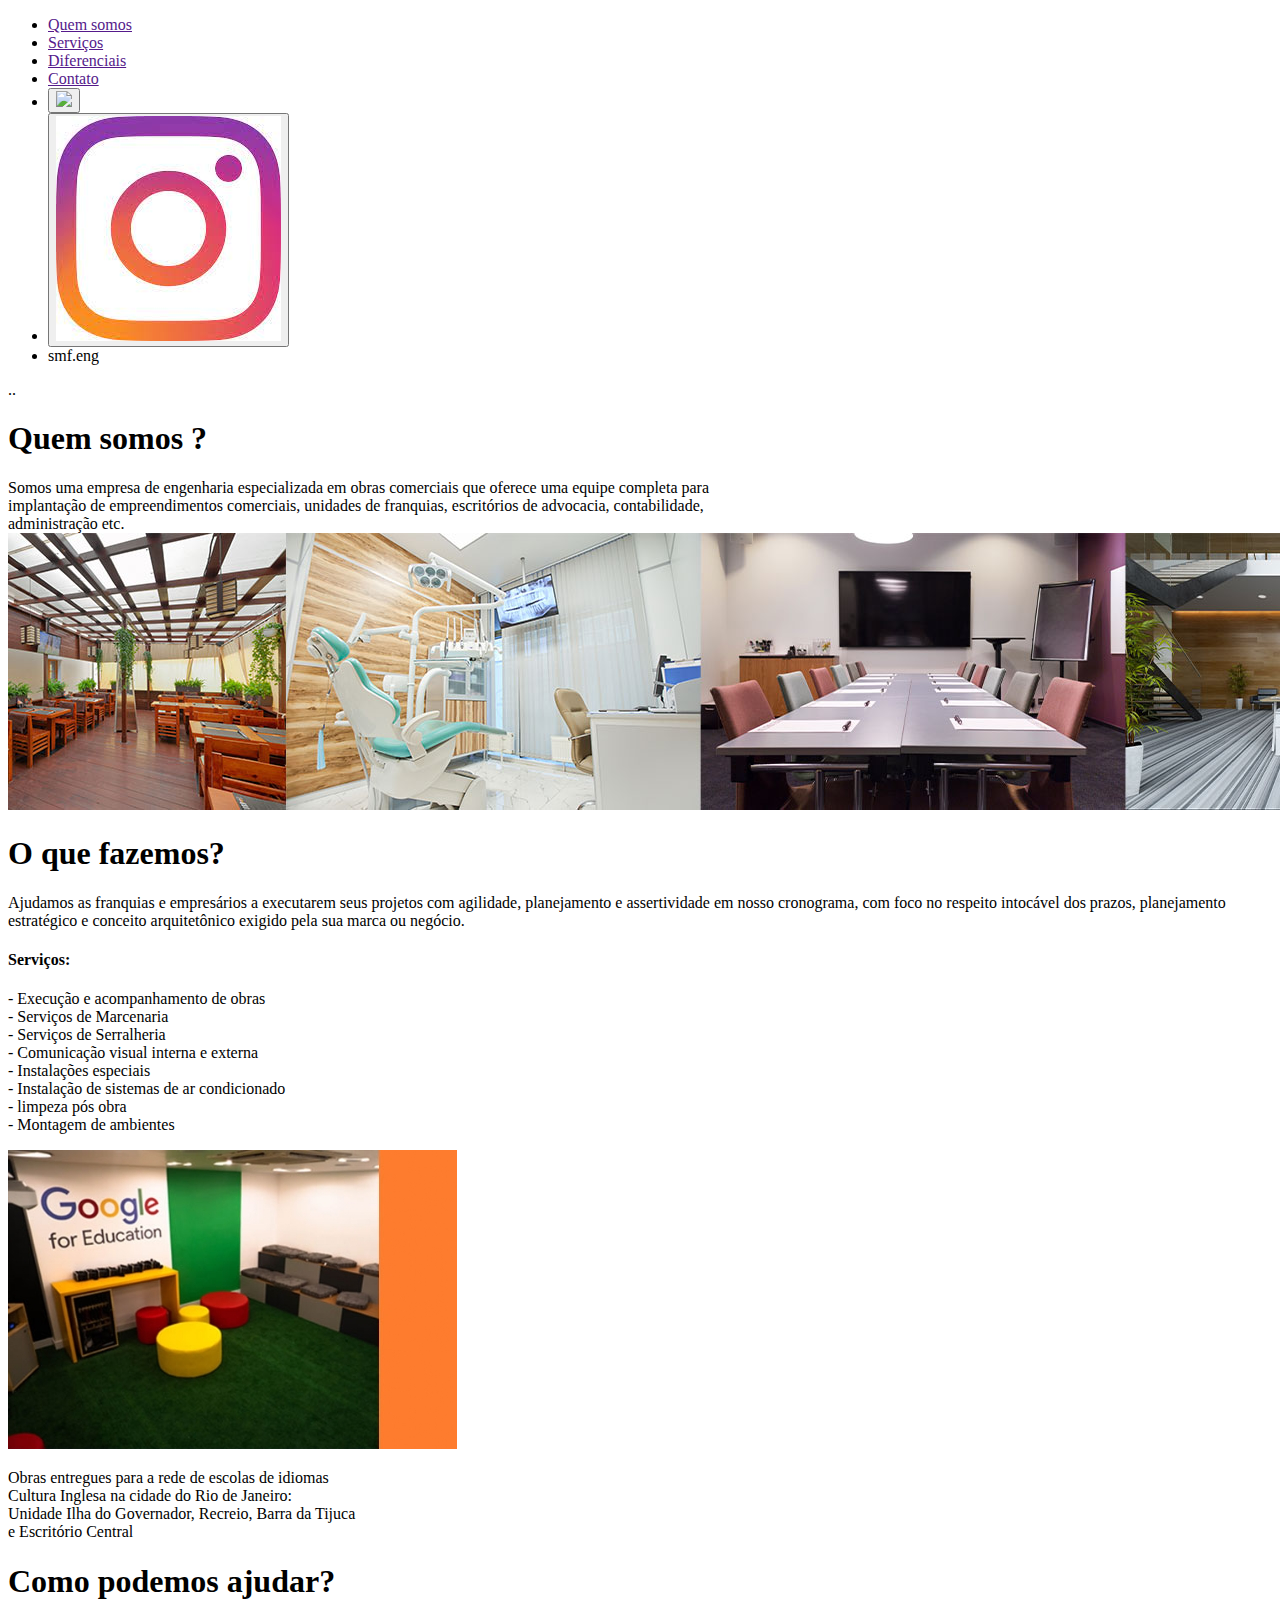
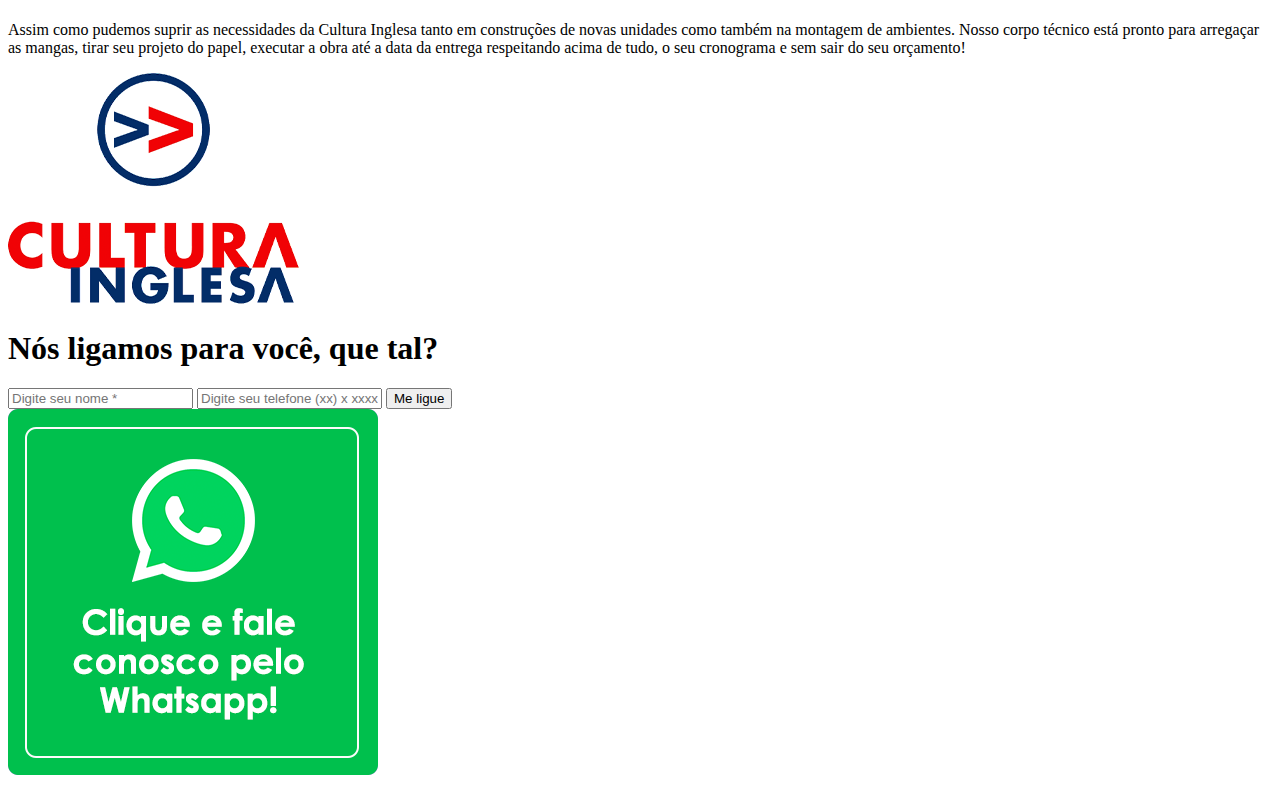
==== index.html @ a9812c1f "projeto pronto sem responsividade" ====
<!DOCTYPE html>
<head>
    <title>
        SMF Engenharia
    </title>
    <link rel="stylesheet" href="../SMF Engenharia/assets/estyle.css"/>
    <meta name="viewport" content="width=device-width,user-scalable=0">
    <meta charset="UTF-8" />
</head>
<body>
    <header>
        <div class="container ">
            <ul>
                <li><a href="">Quem somos</a></li>
                <li><a href="">Serviços</a></li>
                <li><a href="">Diferenciais</a></li>
                <li><a href="">Contato</a></li>
                <li class="image_log"><button><img class="zap_logo" src="../SMF Engenharia/assets/image/Whatsapp.png" /></button></li>
                <li class="image_log_i"><button><img class="logo_insta_img" src="./assets/image/logo_insta.jfif"/></button></li>
                <li>smf.eng</li>
            </ul>
        </div>
    </header>
    <div class="banner">
       ..
    </div>
    <section class="section_1"> 
        <div class="container">
             <h1>Quem somos ?</h1>
             <span>
                Somos uma empresa de engenharia especializada em obras comerciais que oferece uma equipe completa para <br>
                implantação de empreendimentos comerciais, unidades de franquias, escritórios de advocacia, contabilidade,<br>
                 administração etc.
             </span>
        </div>
        <img src="./assets/image/imagens.jpg" class="banner_2"/>
    </section>
    <section class="section_2">
        <div class="container">
            <div class="bloco">
              <h1>O que fazemos?</h1>
              <p>
                Ajudamos as franquias e empresários a executarem seus projetos com agilidade, planejamento e assertividade em nosso cronograma,
                 com foco no respeito intocável dos prazos, planejamento estratégico e conceito arquitetônico exigido pela sua marca ou negócio.
              </p>
              <h4>Serviços: </h4>
              <p>
                - Execução e acompanhamento de obras<br>
                - Serviços de Marcenaria<br>
                - Serviços de Serralheria<br>
                - Comunicação visual interna e externa<br>
                - Instalações especiais<br>
                - Instalação de sistemas de ar condicionado<br>
                - limpeza pós obra<br>
                - Montagem de ambientes<br>
              </p>
            </div>
            <div class="bloco">
               <img src="./assets/image/img-cultura-inglesa.jpg" class="image_bloco_esqurdo">
               <p>
                Obras entregues para a rede de escolas de idiomas <br>
                Cultura Inglesa na cidade do Rio de Janeiro:<br>
                Unidade Ilha do Governador, Recreio, Barra da Tijuca <br>
                e Escritório Central
               </p>
            </div>
        </div>
    </section>
    <section class="section_3">
      <div class="container">
        <div class="direito">
           <h1>Como podemos ajudar?  </h1>
           <p>
            Assim como pudemos suprir as necessidades da Cultura Inglesa  tanto em construções de novas unidades como também na montagem de ambientes. Nosso corpo técnico está pronto para arregaçar as mangas, tirar seu projeto do papel,
             executar a obra até a data da entrega respeitando acima de tudo, o seu cronograma e sem sair do seu orçamento!
           </p>
        </div>
        <div class="esquerdo">
           <img src="./assets/image/cultura-inglesa-png-5.png"/>
        </div>
    </div>  
    </section>
    <section class="section_4">
        <div class="container">
            <div class="direito">
               <h1>Nós ligamos para você, que tal? </h1>
               <form method="GET" name="formulario">
                    <input type="text" placeholder="Digite seu nome *"/>
                    <input type="tel" placeholder="Digite seu telefone (xx) x xxxx-xxxx *"/>
                    <button>Me ligue</button>
               </form>
            </div>
            <div class="esquerdo">
                <a href=""><img src="./assets/image/botao-wpp.png"/></a>
                
            </div>
        </div>
    </section>
</body>

</html>
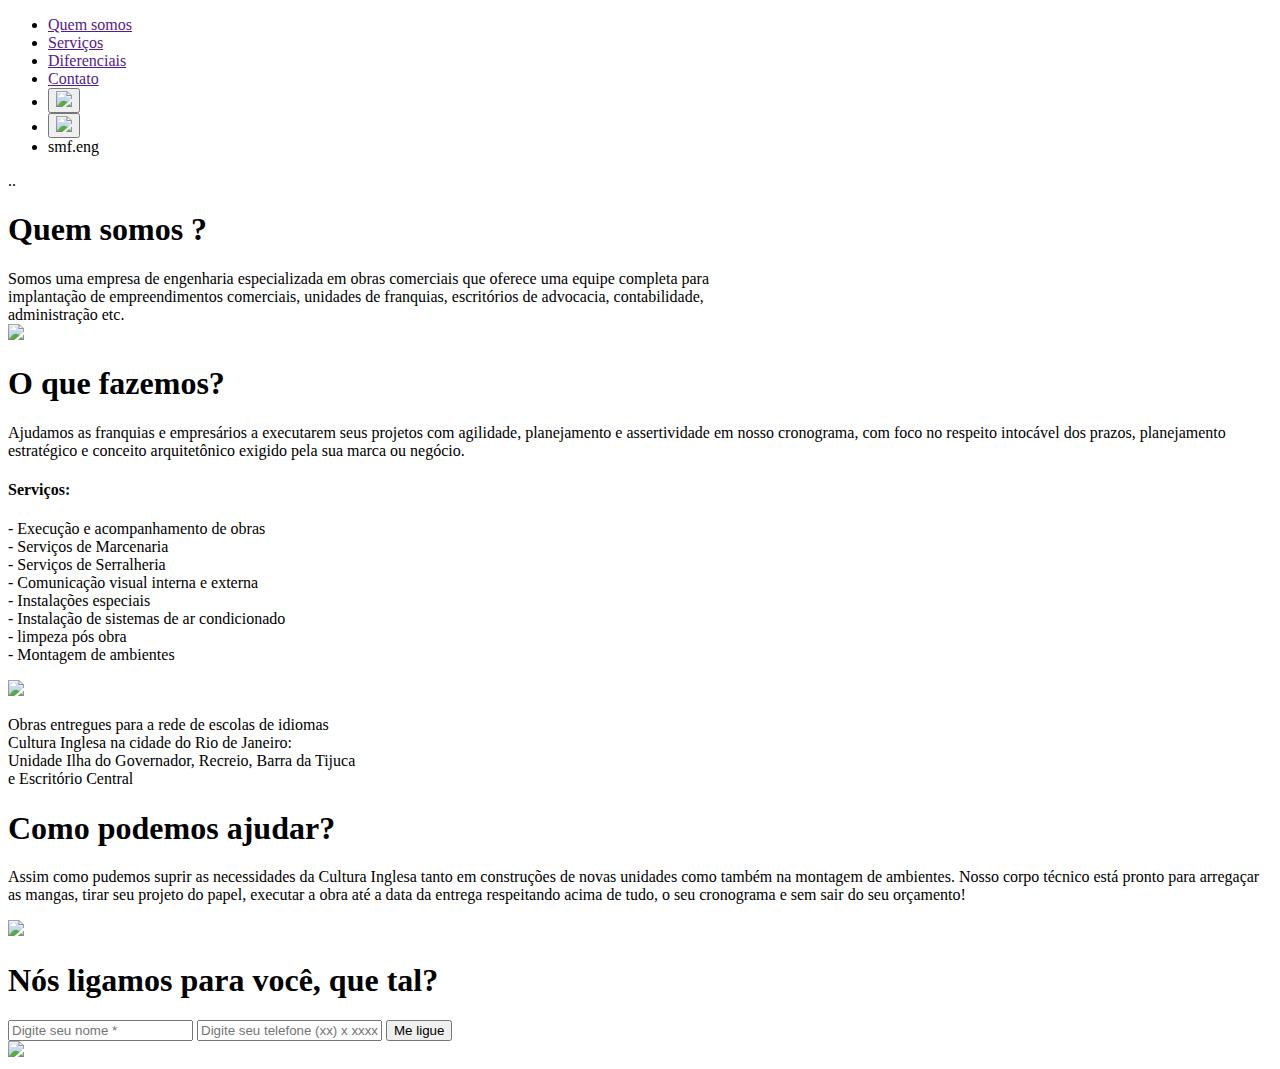
==== commit cd2ad930: "site corrigido" ====
--- a/index.html
+++ b/index.html
@@ -15,8 +15,8 @@
                 <li><a href="">Serviços</a></li>
                 <li><a href="">Diferenciais</a></li>
                 <li><a href="">Contato</a></li>
-                <li class="image_log"><button><img class="zap_logo" src="../SMF Engenharia/assets/image/Whatsapp.png" /></button></li>
-                <li class="image_log_i"><button><img class="logo_insta_img" src="./assets/image/logo_insta.jfif"/></button></li>
+                <li class="image_log"><button><img class="zap_logo" src="https://github.com/fabio460/SMF_Engenharia/blob/master/assets/image/Whatsapp.png?raw=true" /></button></li>
+                <li class="image_log_i"><button><img class="logo_insta_img" src="https://i2.wp.com/www.multarte.com.br/wp-content/uploads/2019/03/logo-instagram-png-fundo-transparente13.png?fit=696%2C696&ssl=1"/></button></li>
                 <li>smf.eng</li>
             </ul>
         </div>
@@ -33,7 +33,7 @@
                  administração etc.
              </span>
         </div>
-        <img src="./assets/image/imagens.jpg" class="banner_2"/>
+        <img src="https://github.com/fabio460/SMF_Engenharia/blob/master/assets/image/imagens.jpg?raw=true" class="banner_2"/>
     </section>
     <section class="section_2">
         <div class="container">
@@ -56,7 +56,7 @@
               </p>
             </div>
             <div class="bloco">
-               <img src="./assets/image/img-cultura-inglesa.jpg" class="image_bloco_esqurdo">
+               <img src="https://github.com/fabio460/SMF_Engenharia/blob/master/assets/image/img-cultura-inglesa.jpg?raw=true">
                <p>
                 Obras entregues para a rede de escolas de idiomas <br>
                 Cultura Inglesa na cidade do Rio de Janeiro:<br>
@@ -76,7 +76,7 @@
            </p>
         </div>
         <div class="esquerdo">
-           <img src="./assets/image/cultura-inglesa-png-5.png"/>
+           <img src="https://github.com/fabio460/SMF_Engenharia/blob/master/assets/image/cultura-inglesa-png-5.png?raw=true"/>
         </div>
     </div>  
     </section>
@@ -91,7 +91,7 @@
                </form>
             </div>
             <div class="esquerdo">
-                <a href=""><img src="./assets/image/botao-wpp.png"/></a>
+                <a href=""><img src="https://github.com/fabio460/SMF_Engenharia/blob/master/assets/image/botao-wpp.png?raw=true"/></a>
                 
             </div>
         </div>
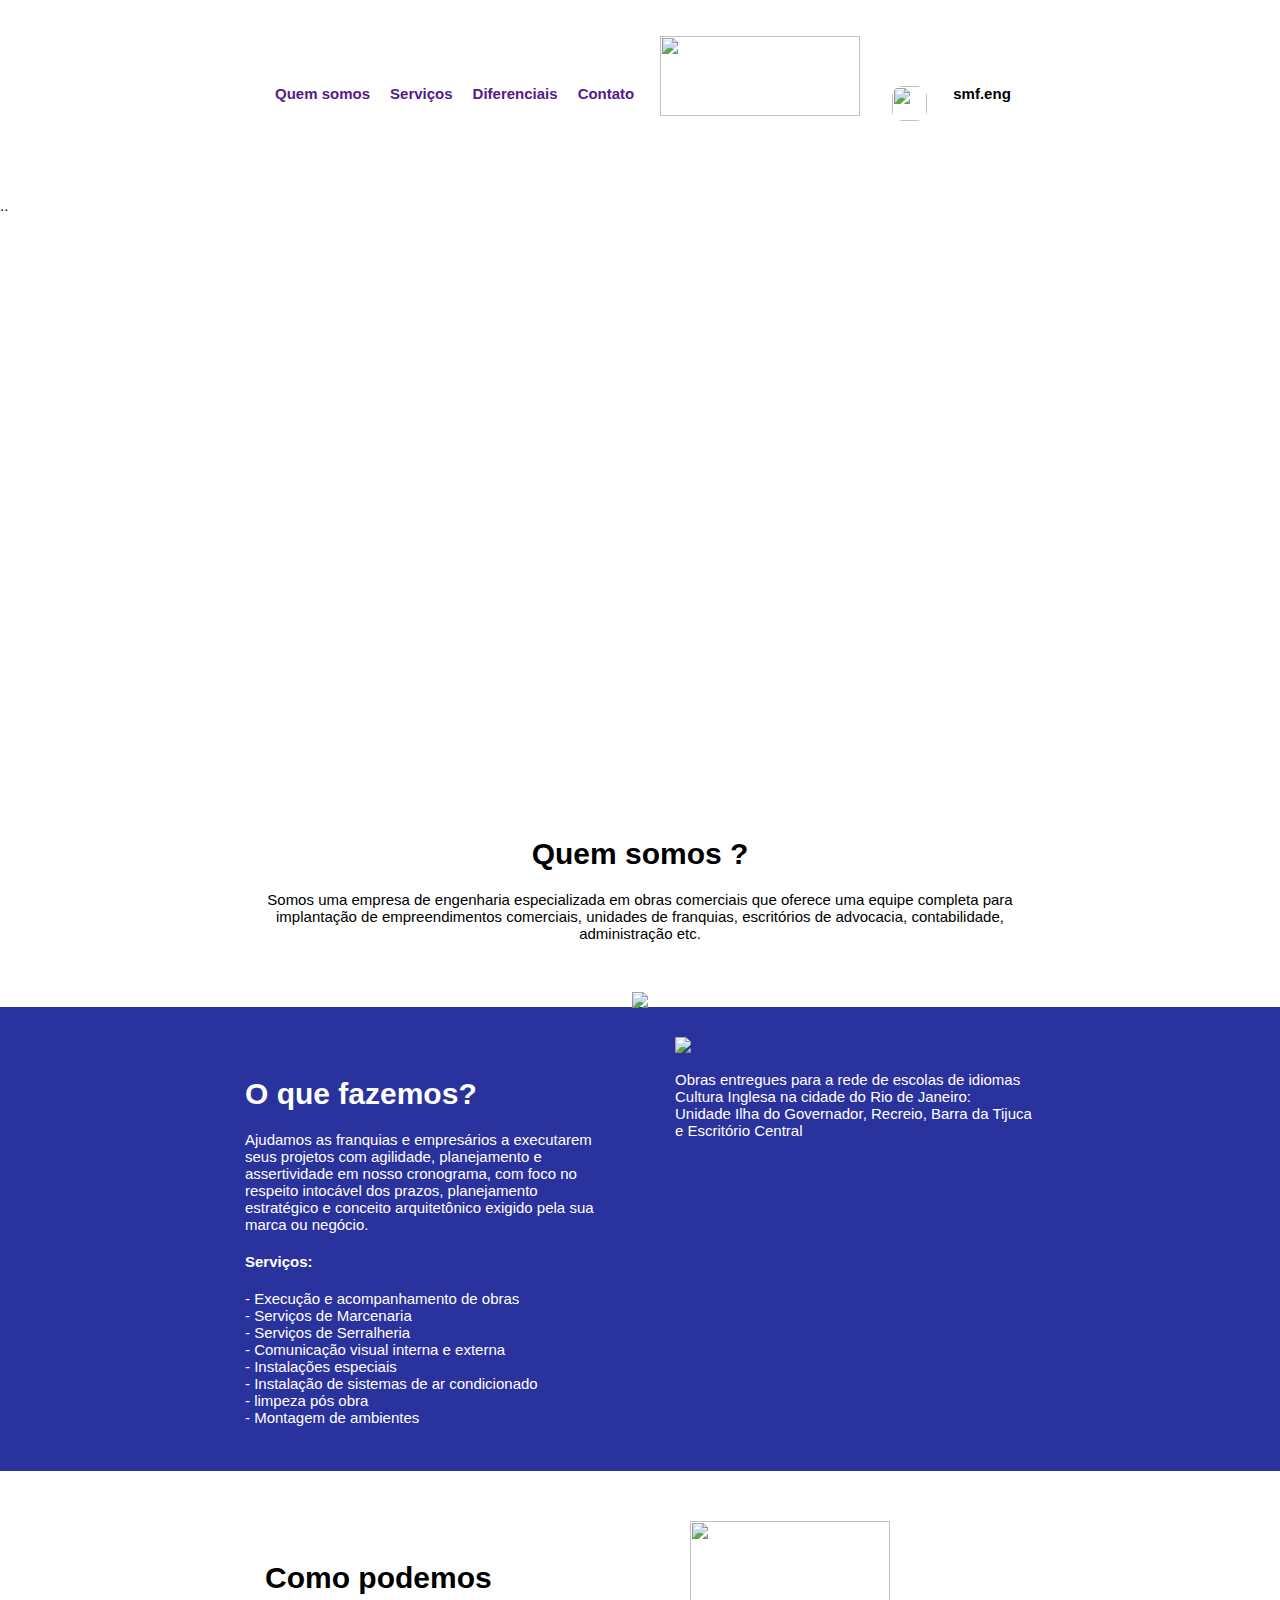
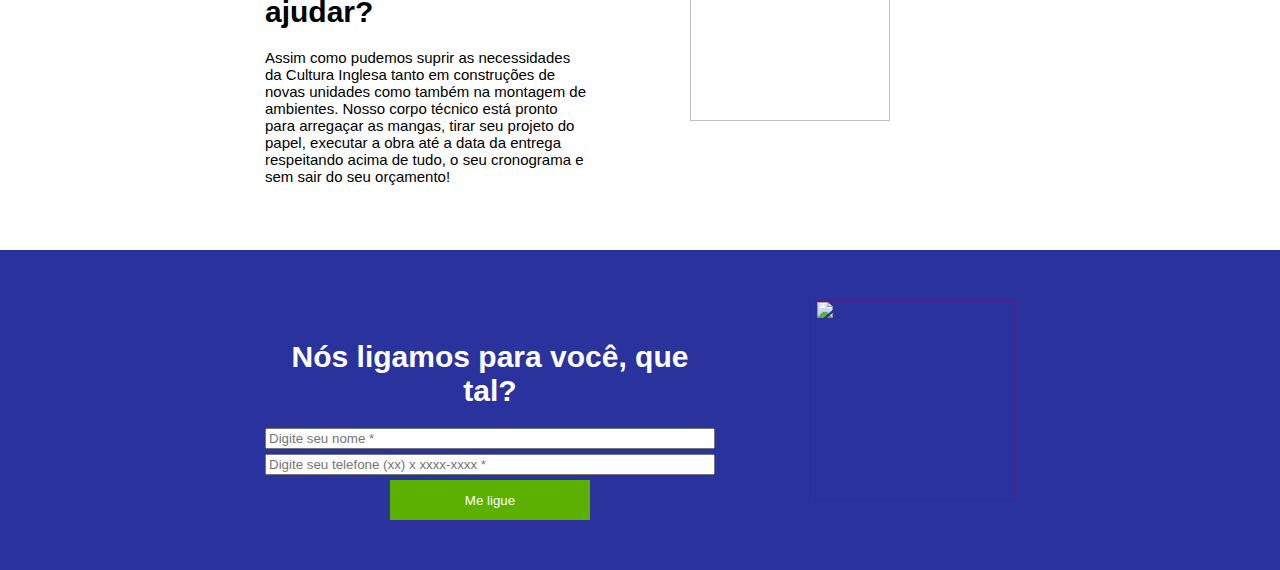
==== commit a4c1de78: "atualizacao" ====
--- a/index.html
+++ b/index.html
@@ -3,8 +3,8 @@
     <title>
         SMF Engenharia
     </title>
-    <link rel="stylesheet" href="../SMF Engenharia/assets/estyle.css"/>
-    <meta name="viewport" content="width=device-width,user-scalable=0">
+    <link rel="stylesheet" href="./assets/estyle.css"/>
+    <meta name="viewport" content="width=device-width,initial-scalable=1.0">
     <meta charset="UTF-8" />
 </head>
 <body>
--- a/assets/estyle.css
+++ b/assets/estyle.css
@@ -0,0 +1,126 @@
+body{
+    margin: 0px;
+    box-sizing: border-box;
+    @import url('https://fonts.googleapis.com/css2?family=Roboto&display=swap');
+    font-family: 'Roboto', sans-serif;
+    font-size: 15px;
+}
+
+.container{
+    width: 850px;
+    margin: auto;
+    
+}
+.banner{
+    
+    background-image: url("https://github.com/fabio460/SMF_Engenharia/blob/master/assets/image/banner-desktop.jpg?raw=true");
+    background-position: top;
+    background-size: cover;
+    height: 600px;
+    padding-top: 50px;
+}
+
+ul{
+    display: flex;
+    
+}
+li{
+    list-style: none;
+    margin-left: 20px;
+    font-weight: bold;
+    
+}
+li:not(.image_log){
+    margin-top: 70px;
+}
+header a{
+    text-decoration: none;
+}
+header a:hover{
+    background-color: black;
+    color: white;
+
+}
+
+button{
+    border: none;
+    background-color: white;
+    cursor: pointer;
+}
+.logo_insta_img{
+    width: 35px;
+    height: 35px;
+    border-radius: 10px;
+    margin-bottom: 10px;
+    
+}
+.zap_logo{
+   width: 200px;
+   height: 80px;
+   margin-top: 20px;
+}
+h1{
+    margin-top: 40px;
+}
+.section_1{
+    text-align: center;
+    
+}
+.banner_2{
+    margin-top: 50px;
+    margin-bottom: -4px;
+}
+.section_2,.section_4{
+    background-color:rgba(42, 50, 157, 1);
+    color: white;
+
+}
+.section_2 .container{
+    display: grid;
+    grid-gap: 10px;
+    grid-template-columns: 1fr 1fr;
+    
+}
+
+.bloco{
+   margin: 30px;
+    
+}
+.section_3 .container{
+    display: grid;
+    grid-template-columns: 1fr 1fr;
+    
+}
+.direito{
+    padding: 50px;
+}
+.esquerdo{
+    
+    padding: 50px;
+}
+
+.esquerdo img{
+    width: 200px;
+    height: 200px;
+}
+.section_4 .container{
+    display: grid;
+    grid-template-columns: 2fr 1fr ;
+    text-align: center;
+}
+form{
+    display: grid;
+    gap: 5px;
+    
+}
+form button{
+   
+   width: 200px;
+   margin: auto;
+   height: 40px;
+   background-color: rgba(92, 177, 0, 1);
+   color: white;
+}
+form button:hover{
+    background-color: yellowgreen;
+}
